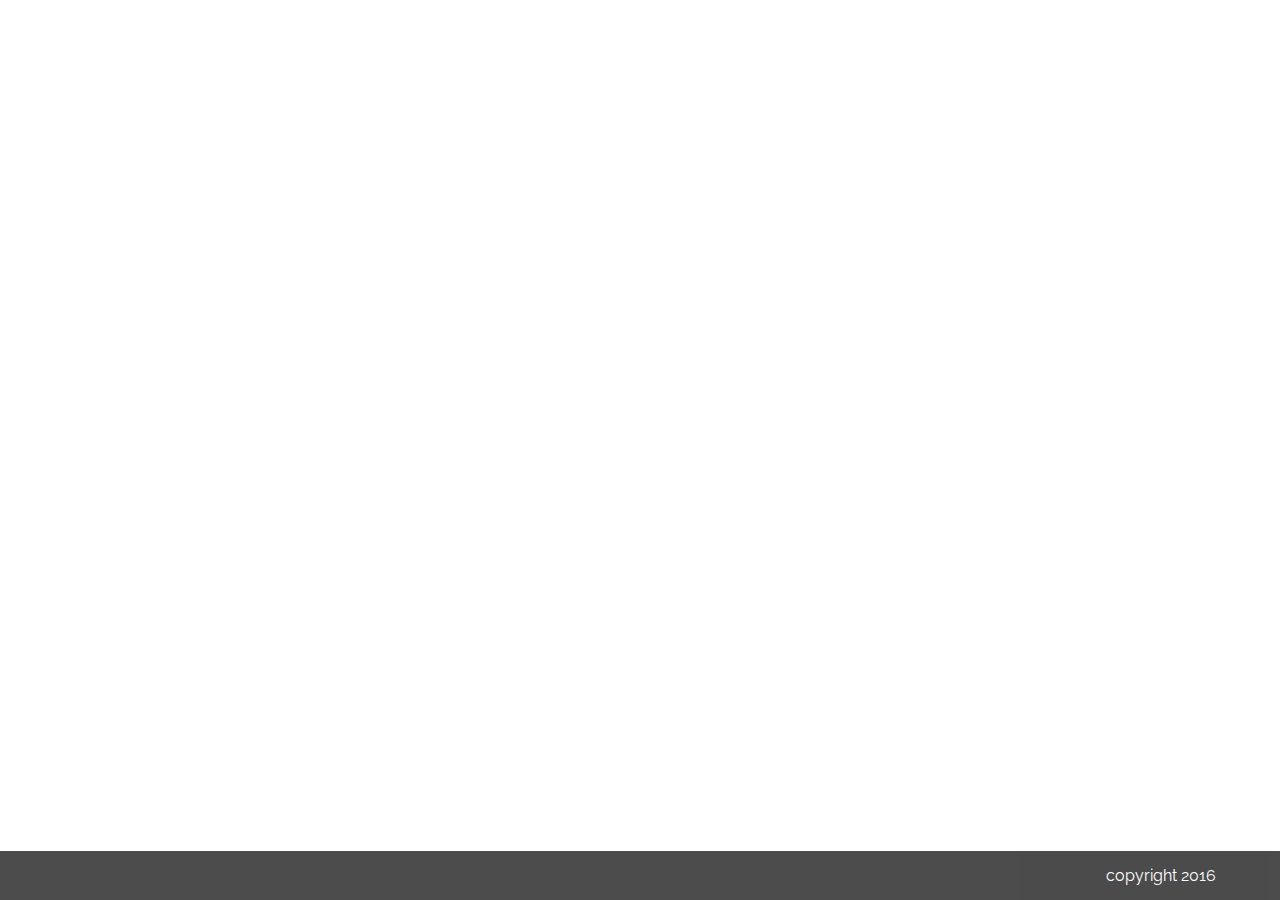
==== portfolio.html @ 226939c3 "Added forms to contact page." ====
<!DOCTYPE html>
<html lang="en">
<head>
    <meta name="viewport" content="width=device-width, initial-scale=1.0">
    <meta charset="UTF-8">
    <title>Josh Swafford</title>
    <link href="https://fonts.googleapis.com/css?family=Raleway" rel="stylesheet">
    <link href="font-awesome-4.6.3/css/font-awesome.css" rel="stylesheet"/>
    <link rel="stylesheet" href="media/main.css" type="text/css"/>
    <link rel="icon" href="images/rickHarrison.jpg">
</head>
<body>
<div id="container">
    <div class="centerbox">
        <div class="header">
            <div class="logo"><strong>Josh Swafford</strong></div>
            <div class="nav">
                <a href="index.html">home</a>
                <a href="resume.html">résumé</a>
                <a href="portfolio.html">portfolio</a>
                <a href="contact.html">contact</a>
            </div>
        </div>
        <div class="main">
            <div class="rightSection">
                <h2>Design</h2>
                <!--- Insert Stuff here-> <p></p> -->
            </div>
        </div>
    </div>
    <div id="scroll">
        <i class="fa fa-angle-double-down fa-3x" aria-hidden="true"></i>
    </div>
    <div id="content">

    </div>
    <div class="footer">
        <div class="centerbox">
            <div class="copyright">copyright 2016</div>
        </div>
    </div>
</div>
<div id="background"></div>
</body>
</html>
---- media/main.css ----
body, html {
    height: 100%;
    color: rgb(255, 255, 255);
    font-family: Raleway, sans-serif;
    margin: 0;
    padding: 0;
}

#background {
    background-image: url("../images/IMG_8945.JPG");
    top: 0;
    right: 0;
    bottom: 0;
    left: 0;
    background-size: cover;
    clear: both;
    position: absolute;
    height: 100%;
    width: 100%;
    transform: scaleY(-1);
    z-index: -1;
    background-position: 50% 50%;
    margin: 0 auto;
}
.header {
    position: static;
    width: 100%;
    z-index: 1;
    max-height: 46px;
    padding: 10px 10px 11px;
    border-bottom: 1px solid white;
    overflow: hidden;
}
.logo {
    float: left;
    font-size: 20px;
}
.nav {
    float: right;
    margin-top: 5px;
}
.nav a{
    padding-left: 30px;
    text-decoration: none;
    color: white;
}
a:hover {
    text-decoration: underline;

}
.rightSection {
    float: right;
    padding-top: 300px;
    padding-right: 220px;
}
.centerbox {
    width: 90%;
    margin: 0px auto;
}
.footer {
    width: 100%;
    background-color: black;
    opacity: 0.7;
    position: absolute;
    bottom: 0;
    padding: 15px 0;
    overflow: hidden;
}
.copyright{
    float: right;
}
/*@media screen and (min-width: 480px) {*/
    /*body {*/
        /*background-color: lightgreen;*/
    /*}*/
/*}*/
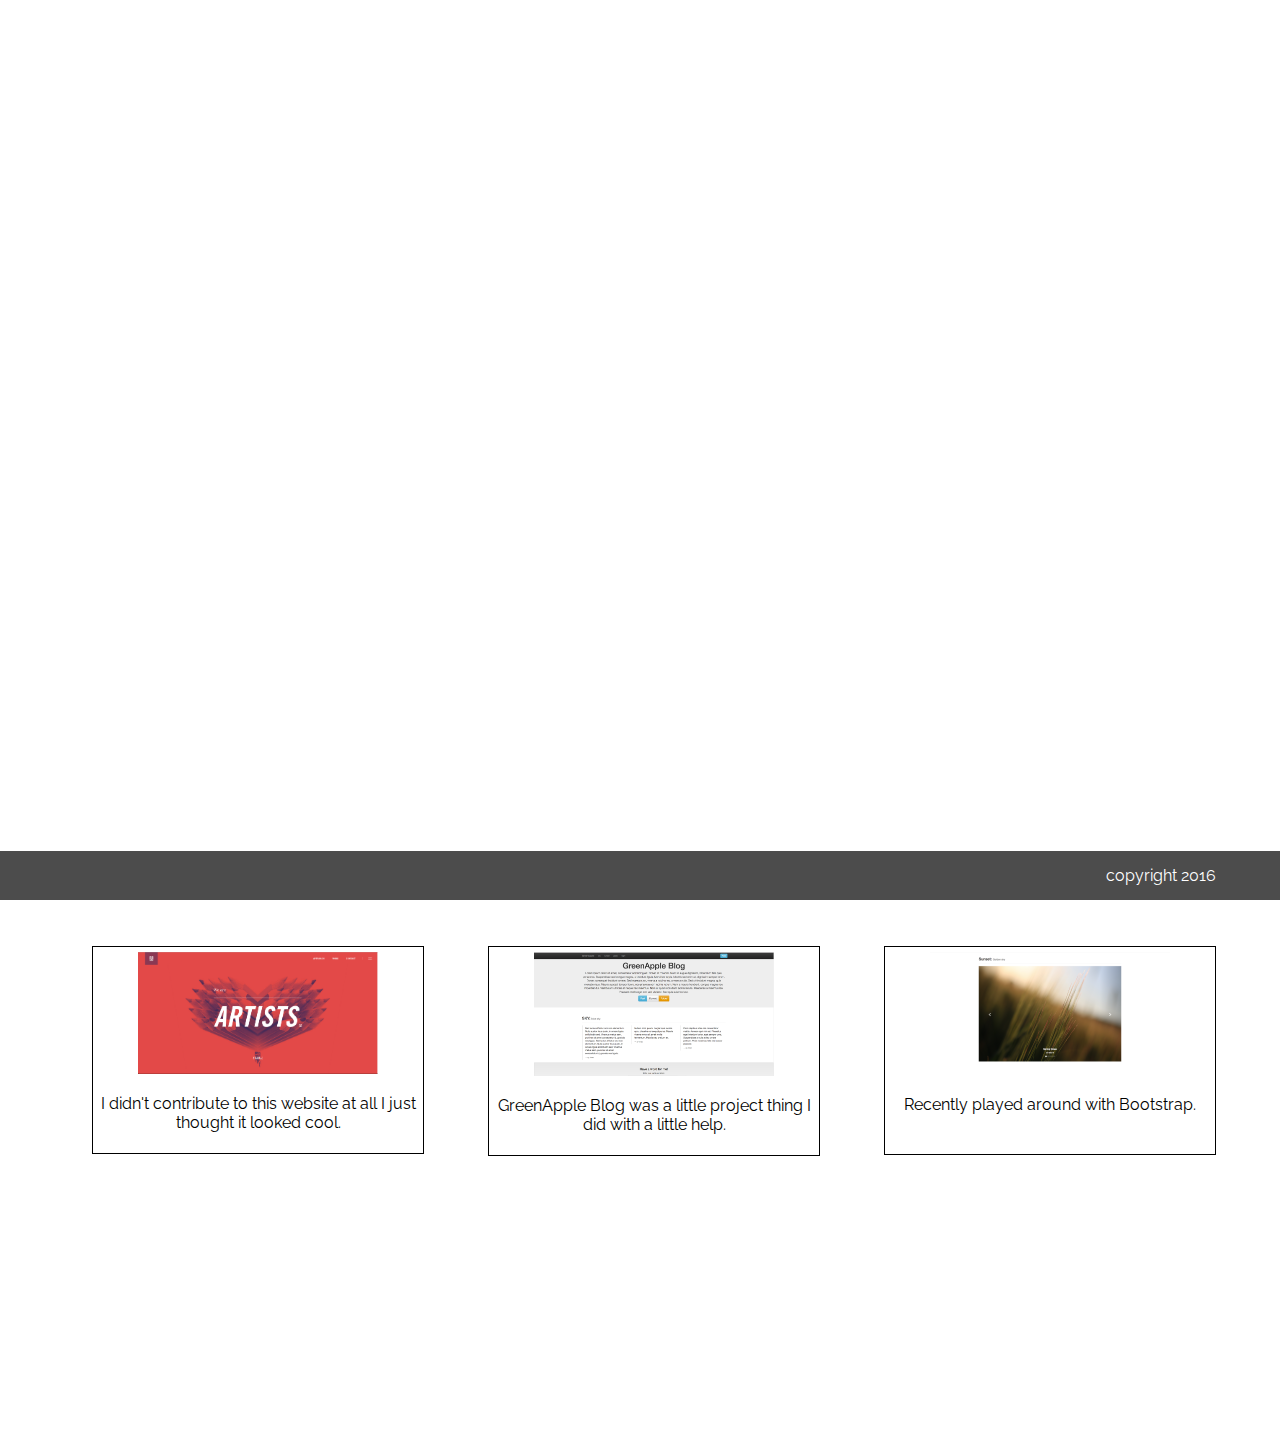
==== commit 1a67e7f9: "I messed up again but I am done now." ====
--- a/portfolio.html
+++ b/portfolio.html
@@ -1,45 +1,65 @@
 <!DOCTYPE html>
 <html lang="en">
-<head>
-    <meta name="viewport" content="width=device-width, initial-scale=1.0">
-    <meta charset="UTF-8">
-    <title>Josh Swafford</title>
-    <link href="https://fonts.googleapis.com/css?family=Raleway" rel="stylesheet">
-    <link href="font-awesome-4.6.3/css/font-awesome.css" rel="stylesheet"/>
-    <link rel="stylesheet" href="media/main.css" type="text/css"/>
-    <link rel="icon" href="images/rickHarrison.jpg">
-</head>
-<body>
-<div id="container">
-    <div class="centerbox">
-        <div class="header">
-            <div class="logo"><strong>Josh Swafford</strong></div>
-            <div class="nav">
-                <a href="index.html">home</a>
-                <a href="resume.html">résumé</a>
-                <a href="portfolio.html">portfolio</a>
-                <a href="contact.html">contact</a>
+    <head>
+        <meta name="viewport" content="width=device-width, initial-scale=1.0">
+        <meta charset="UTF-8">
+        <title>Josh Swafford</title>
+        <link href="https://fonts.googleapis.com/css?family=Raleway" rel="stylesheet">
+        <link href="font-awesome-4.6.3/css/font-awesome.css" rel="stylesheet"/>
+        <link rel="stylesheet" href="media/portfolio.css" type="text/css"/>
+        <link rel="icon" href="images/rickHarrison.jpg">
+    </head>
+    <body>
+        <div id="container">
+            <div class="centerbox">
+                <div class="header">
+                    <div class="logo"><strong>Josh Swafford</strong></div>
+                    <div class="nav">
+                        <a href="index.html">home</a>
+                        <a href="resume.html">résumé</a>
+                        <a href="portfolio.html">portfolio</a>
+                        <a href="contact.html">contact</a>
+                    </div>
+                </div>
+                <div class="main">
+                    <div class="rightSection">
+                        <h2>Portfolio</h2>
+                        <!--- Insert Stuff here-> <p></p> -->
+                    </div>
+                </div>
+            </div>
+            <div id="scroll">
+                <i class="fa fa-angle-double-down fa-3x" aria-hidden="true"></i>
+            </div>
+
+            <div class="footer">
+                <div class="centerbox">
+                    <div class="copyright">copyright 2016</div>
+                </div>
             </div>
         </div>
-        <div class="main">
-            <div class="rightSection">
-                <h2>Design</h2>
-                <!--- Insert Stuff here-> <p></p> -->
+        <div id="background"></div>
+        <div id="content">
+            <div class="item1">
+                <div class="image"><a href="#"><img src="images/Screen%20Shot%202016-09-22%20at%209.16.24%20AM.png"></a></div>
+                <div class="descript">
+                    <p>Recently played around with Bootstrap.</p><br>
+                </div>
+            </div>
+
+            <div class="item1">
+                <div class="image"><a href="#"><img src="images/Screen%20Shot%202016-09-22%20at%209.17.17%20AM.png"  ></a></div>
+                    <div class="descript">
+                        <p>GreenApple Blog was a little project thing I did with a little help.</p>
+                    </div>
+                </div>
+
+            <div class="item1">
+                <div class="image"><a href="http://method.digital/"><img src="images/Screen%20Shot%202016-09-22%20at%209.45.09%20AM.png"></a></div>
+                <div class="descript">
+                    <p>I didn't contribute to this website at all I just thought it looked cool.</p>
+                </div>
             </div>
         </div>
-    </div>
-    <div id="scroll">
-        <i class="fa fa-angle-double-down fa-3x" aria-hidden="true"></i>
-    </div>
-    <div id="content">
-
-    </div>
-    <div class="footer">
-        <div class="centerbox">
-            <div class="copyright">copyright 2016</div>
-        </div>
-    </div>
-</div>
-<div id="background"></div>
-</body>
+    </body>
 </html>--- a/media/portfolio.css
+++ b/media/portfolio.css
@@ -0,0 +1,102 @@
+body, html {
+    height: 100%;
+    color: rgb(255, 255, 255);
+    font-family: Raleway, sans-serif;
+    margin: 0;
+    padding: 0;
+}
+
+#background {
+    background-image: url("../images/canada.jpg");
+    top: 0;
+    right: 0;
+    bottom: 0;
+    left: 0;
+    background-size: cover;
+    clear: both;
+    position: absolute;
+    height: 100%;
+    width: 100%;
+    z-index: -1;
+    background-position: 50% 50%;
+    margin: 0 auto;
+}
+.header {
+    position: static;
+    width: 100%;
+    z-index: 1;
+    max-height: 46px;
+    padding: 10px 10px 11px;
+    border-bottom: 1px solid white;
+    overflow: hidden;
+}
+.logo {
+    float: left;
+    font-size: 20px;
+}
+.nav {
+    float: right;
+    margin-top: 5px;
+}
+.nav a{
+    padding-left: 30px;
+    text-decoration: none;
+    color: white;
+}
+a:hover {
+    text-decoration: underline;
+
+}
+.rightSection {
+    float: right;
+    padding-top: 300px;
+    padding-right: 220px;
+}
+.centerbox {
+    width: 90%;
+    margin: 0 auto;
+}
+.footer {
+    width: 100%;
+    background-color: black;
+    opacity: 0.7;
+    position: fixed;
+    bottom: 0;
+    padding: 15px 0;
+    overflow: hidden;
+}
+#scroll{
+    position: absolute;
+    bottom: 50px;
+    margin: 0 50%;
+}
+.copyright{
+    float: right;
+}
+#content{
+    text-align: center;
+    height: 500px;
+    margin-top: 1000px;
+}
+
+.item1, .item2, .item3 {
+    border: 1px solid black;
+    text-align: center;
+    width: 25%;
+    height: auto;
+    float: right;
+    margin-right: 5%;
+    padding: 5px;
+}
+img {
+    width: 75%;
+    height: 75%;
+}
+.descript{
+    color: black;
+}
+@media screen and (min-width: 480px) {
+    #content{
+      margin-top: 900px;
+    }
+}